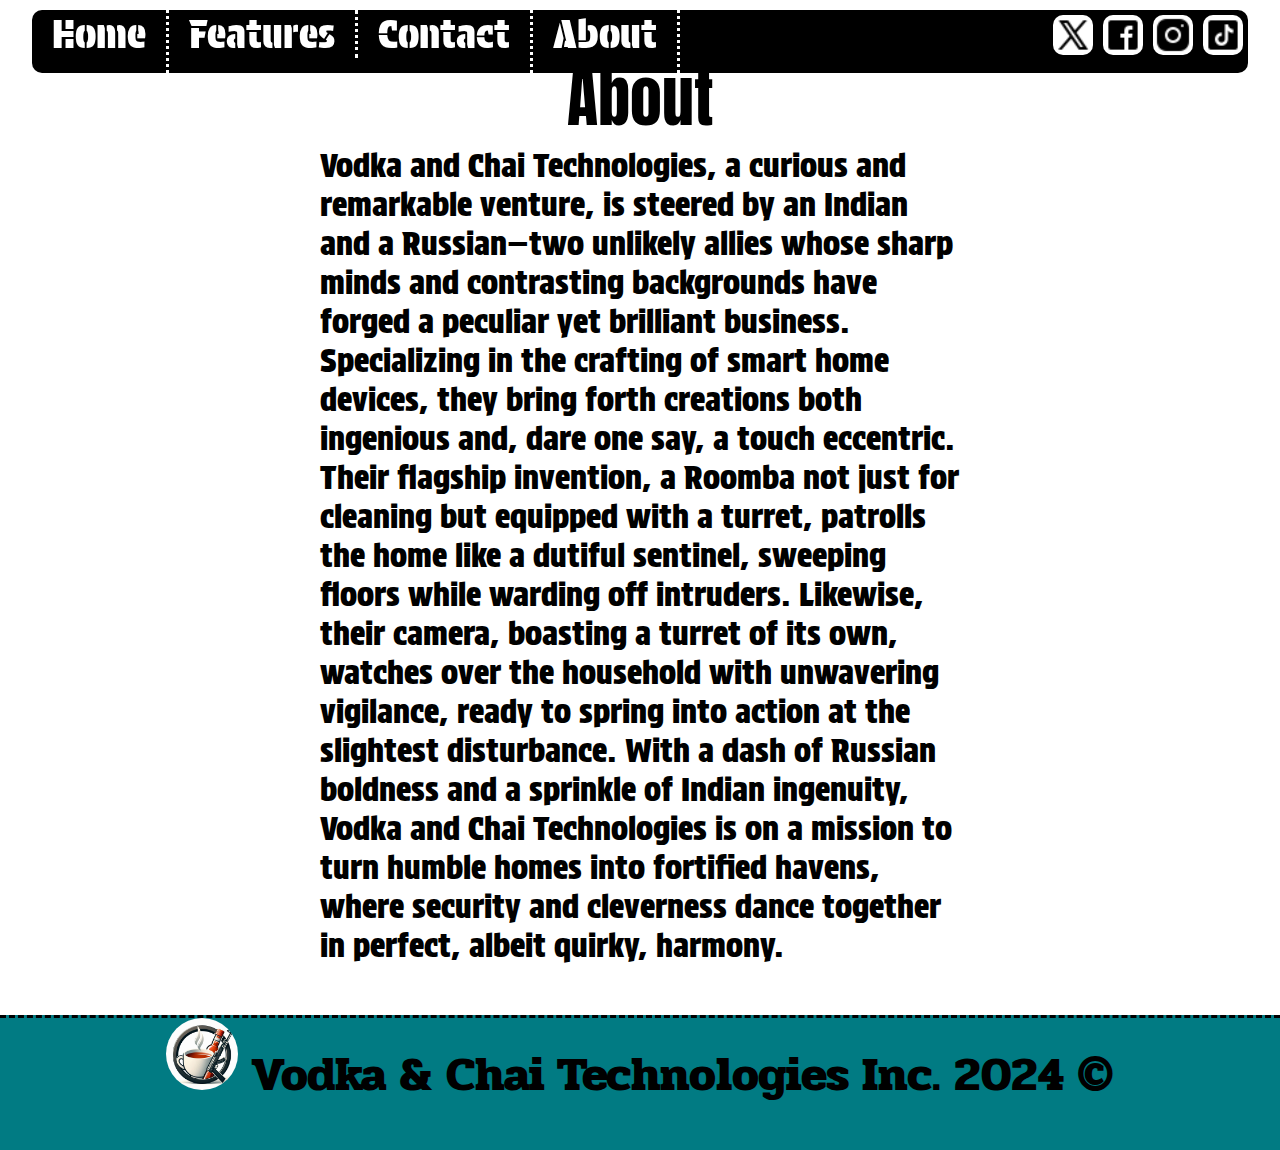
==== subpage/about.html @ b5d2e5ff "Additional Changes" ====
<!doctype html>
<html lang="en">
	<head>
		<meta charset="UTF-8" />
		<meta name="authors" content="D'Costa and Konev" />
		<meta name="description" content="The most known and stereotypical Indo-Russian Smart Home Brand" />
		<link rel="icon" type="image/x-icon" href="../images/favicon.jpeg" />

		<title>About</title>

		<link rel="stylesheet" href="../styles.css" />

		<style>
			h1 {
				font-family: "Anton", sans-serif;
				font-weight: 400;
				font-style: normal;
				color: black;
				font-size: 4em;
				text-align: center;
			}

			p {
				font-family: "Protest Strike", sans-serif;
				font-weight: 50;
				font-style: normal;
				color: black;
				font-size: 2em;
			}

			#main {
				width: 50%;
				margin: 50px auto;
			}
		</style>
	</head>

	<body>
		<!-- The Navigation Bar -->
		<div id="navbar">
			<a href="../../index.html" class="nav-link">Home</a>
			<div class="dropdown">
				<div class="nav-link">Features</div>
				<div class="dropdown-content">
					<a href="features/roomba.html">Roomba</a>
					<a href="features/turret.html">Turret</a>
				</div>
			</div>
			<a href="contact/contact.html" class="nav-link">Contact</a>
			<a href="about.html" class="nav-link">About</a>

			<div id="social">
				<img src="../images/social/x.png" />
				<img src="../images/social/facebook.png" />
				<img src="../images/social/instagram.png" />
				<img src="../images/social/tiktok.png" />
			</div>
		</div>

		<div id="main">
			<h1>About</h1>

			<p>
				Vodka and Chai Technologies, a curious and remarkable venture, is steered by an Indian and a Russian—two
				unlikely allies whose sharp minds and contrasting backgrounds have forged a peculiar yet brilliant
				business. Specializing in the crafting of smart home devices, they bring forth creations both ingenious
				and, dare one say, a touch eccentric. Their flagship invention, a Roomba not just for cleaning but
				equipped with a turret, patrolls the home like a dutiful sentinel, sweeping floors while warding off
				intruders. Likewise, their camera, boasting a turret of its own, watches over the household with
				unwavering vigilance, ready to spring into action at the slightest disturbance. With a dash of Russian
				boldness and a sprinkle of Indian ingenuity, Vodka and Chai Technologies is on a mission to turn humble
				homes into fortified havens, where security and cleverness dance together in perfect, albeit quirky,
				harmony.
			</p>
		</div>

		<footer>
			<img class="favicon" style="border-radius: 100%" src="../images/favicon.jpeg" />
			Vodka &amp; Chai Technologies Inc. 2024 &copy;
		</footer>
	</body>
</html>
---- styles.css ----
@import url("https://fonts.googleapis.com/css2?family=Anton&display=swap");
@import url("https://fonts.googleapis.com/css2?family=Protest+Guerrilla&display=swap");
@import url("https://fonts.googleapis.com/css2?family=Protest+Strike&display=swap");
@import url("https://fonts.googleapis.com/css2?family=Pridi:wght@200;300;400;500;600;700&display=swap");

* {
	padding: 0;
	border: 0;
	margin: 0;
	box-sizing: border-box;
}

#social {
	z-index: 1;
	position: absolute;
	height: 1vh;
	width: 100%;

	display: flex;
	flex-direction: row;
	justify-content: flex-end;
}

#social img {
	height: 40px;
	margin: 5px;
	background-color: white;
	border-radius: 10px;
}

#navbar {
	position: fixed;
	z-index: 2;
	top: 10px;
	width: 95%;
	height: 7vh;
	background-color: black;
	margin: 0 2.5% 0 2.5%;
	border-radius: 10px;

	display: flex;
	flex-direction: row;
	justify-content: flex-start;
}

.nav-link {
	text-decoration: none;
	font-size: 2.5em;
	color: white;
	font-family: "Protest Guerrilla", sans-serif;
	font-weight: 400;
	font-style: normal;
	padding: 0 20px 0 20px;
	border-right: 3px dotted white;
}

.nav-link:hover {
	background-color: white;
	color: black;
	cursor: pointer;
}

#banner {
	position: relative;
	height: 100vh;
}

#banner-IMG {
	aspect-ratio: 16/9;
	height: 100%;
	width: 100%;
	position: absolute;
	z-index: 0;
	opacity: 0.7;
}

.favicon {
	height: 1.5em;
}

#title {
	position: absolute;
	bottom: 0;
	z-index: 1;
	width: 100%;
	text-align: center;

	font-family: "Anton", sans-serif;
	font-weight: 400;
	font-style: normal;
	color: black;
	font-size: 4em;
}

.dropdown {
	position: relative;
	display: inline-block;
	z-index: 100;
}

.dropdown:hover > .dropdown-content {
	display: block;
}

.dropdown-content {
	display: none;
	position: absolute;
	min-width: 200px;
}

.dropdown-content a {
	font-size: 1.5em;
	display: block;

	font-family: "Protest Guerrilla", sans-serif;
	font-weight: 400;
	font-style: normal;
	padding: 0 20px 0 20px;
	color: white;
	background-color: black;
}

.dropdown-content a:hover {
	color: black;
	background-color: white;
}

#main-products {
	height: 100vh;
	background-color: #059cb2;

	display: flex;
	flex-direction: row;
	justify-content: space-around;
	align-items: center;
}

.product {
	background-color: rgba(185, 230, 255, 0.41);
	width: 45%;
	height: 90%;
	border-radius: 1.5em;
	border: 2px dotted teal;
	box-shadow: 10px 5px rgba(0, 0, 0, 0.28);
}

.product img {
	width: 80%;
	height: 50vh;
	border-radius: 10px;
	margin: 10px 10%;
}

h2 {
	width: 100%;
	text-align: center;
	font-size: 3em;
	font-family: "Pridi", serif;
	font-weight: 700;
	font-style: normal;
}

.product li {
	font-size: 1.2em;
	margin-top: 7px;
	margin-left: 25px;
	font-family: "Protest Strike", sans-serif;
	font-weight: 400;
	font-style: normal;
}

footer {
	height: 15vh;
	width: 100%;
	text-align: center;
	font-size: 3em;
	font-family: "Pridi", serif;
	font-weight: 700;
	font-style: normal;
	background-color: #017b83;
	border-top: 3px dashed black;
}
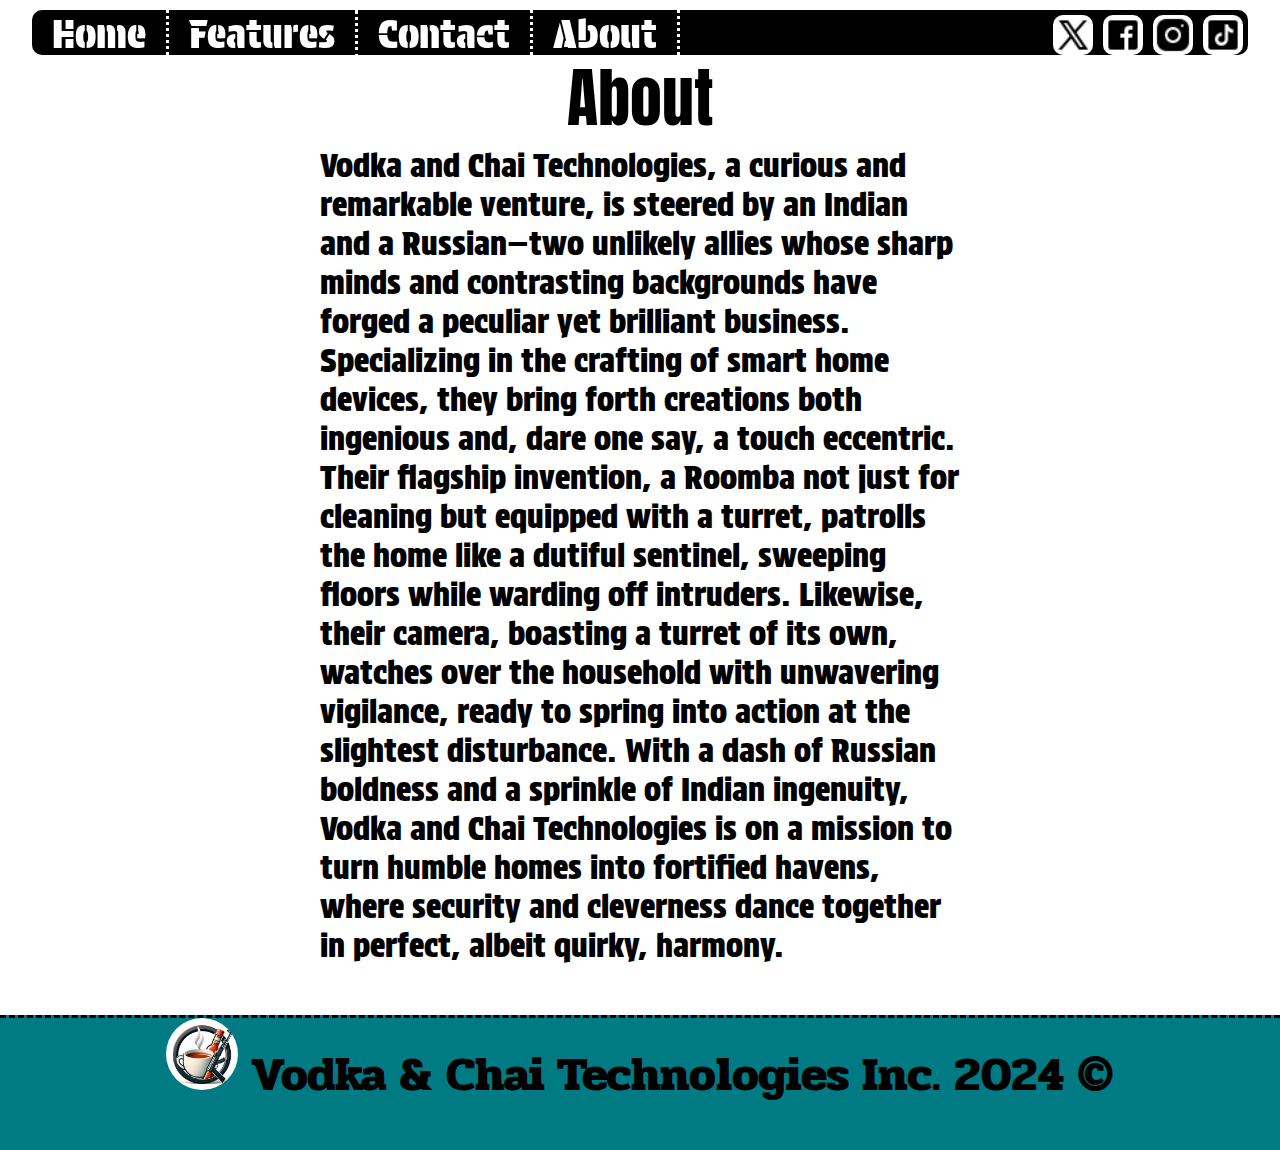
==== commit b753bde5: "Final Commit" ====
--- a/subpage/about.html
+++ b/subpage/about.html
@@ -38,7 +38,7 @@
 	<body>
 		<!-- The Navigation Bar -->
 		<div id="navbar">
-			<a href="../../index.html" class="nav-link">Home</a>
+			<a href="../index.html" class="nav-link">Home</a>
 			<div class="dropdown">
 				<div class="nav-link">Features</div>
 				<div class="dropdown-content">
--- a/styles.css
+++ b/styles.css
@@ -33,7 +33,7 @@
 	z-index: 2;
 	top: 10px;
 	width: 95%;
-	height: 7vh;
+	height: 5vh;
 	background-color: black;
 	margin: 0 2.5% 0 2.5%;
 	border-radius: 10px;
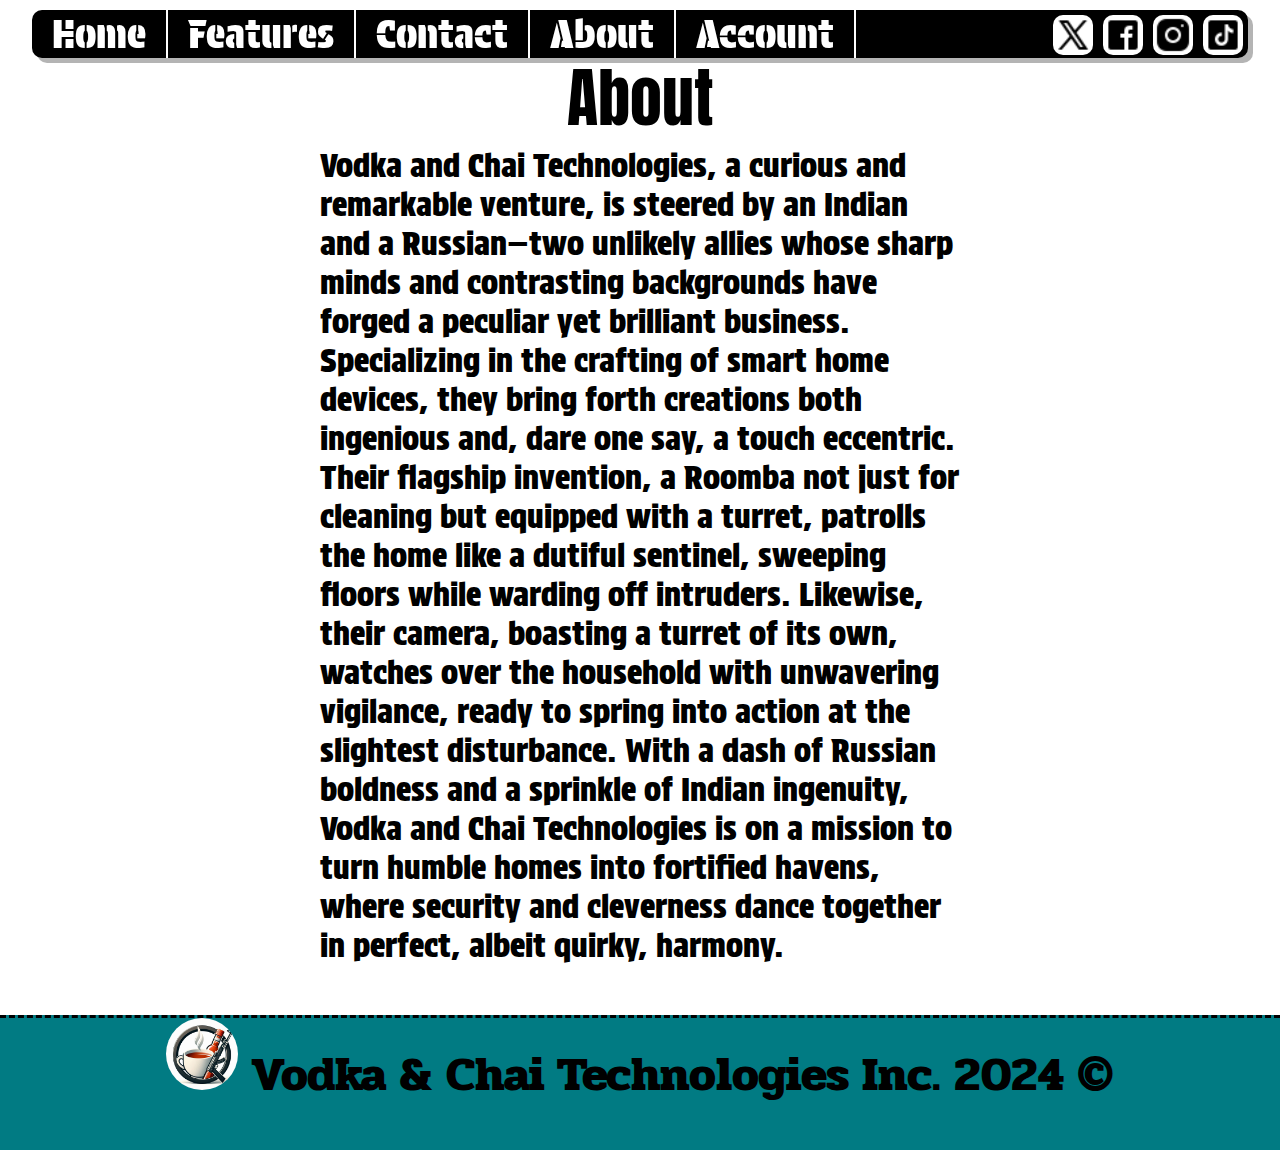
==== commit c2f5a930: "Added account section" ====
--- a/subpage/about.html
+++ b/subpage/about.html
@@ -48,6 +48,13 @@
 			</div>
 			<a href="contact/contact.html" class="nav-link">Contact</a>
 			<a href="about.html" class="nav-link">About</a>
+			<div class="dropdown">
+				<div class="nav-link">Account</div>
+				<div class="dropdown-content">
+					<a href="account/login.html">Login</a>
+					<a href="account/signup.html">Sign Up</a>
+				</div>
+			</div>
 
 			<div id="social">
 				<img src="../images/social/x.png" />
--- a/styles.css
+++ b/styles.css
@@ -33,7 +33,7 @@
 	z-index: 2;
 	top: 10px;
 	width: 95%;
-	height: 5vh;
+	height: fit-content;
 	background-color: black;
 	margin: 0 2.5% 0 2.5%;
 	border-radius: 10px;
@@ -41,6 +41,7 @@
 	display: flex;
 	flex-direction: row;
 	justify-content: flex-start;
+	box-shadow: 5px 5px rgba(128, 128, 128, 0.59);
 }
 
 .nav-link {
@@ -51,7 +52,7 @@
 	font-weight: 400;
 	font-style: normal;
 	padding: 0 20px 0 20px;
-	border-right: 3px dotted white;
+	border-right: 2px solid white;
 }
 
 .nav-link:hover {
